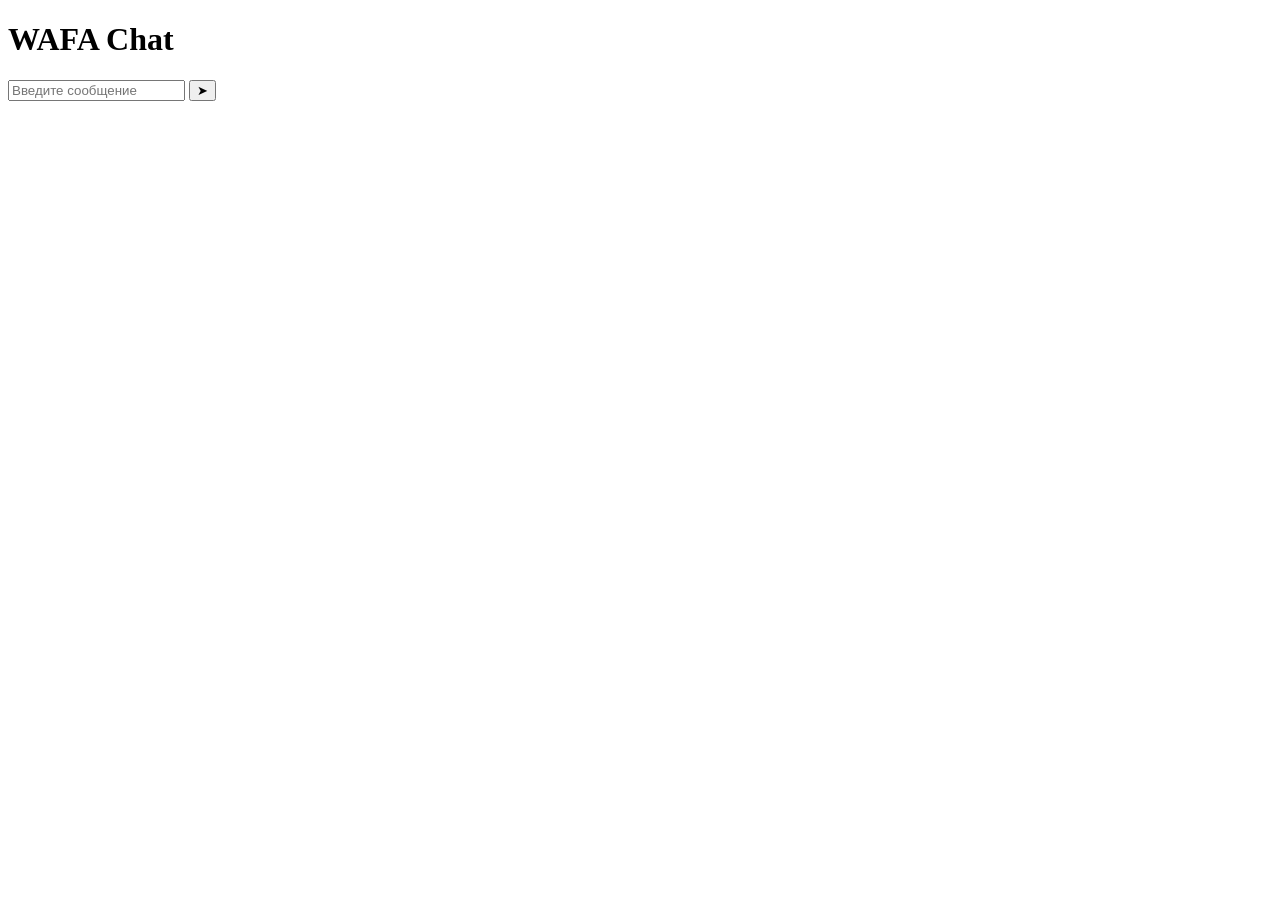
==== index.html @ 87dff48b "Create index.html" ====
<!DOCTYPE html>
<html lang="ru">
<head>
    <meta charset="UTF-8">
    <title>WAFA Chat</title>
    <link rel="stylesheet" href="style.css">
</head>
<body>

<div class="chat">

<h1>WAFA Chat</h1>

<div id="messages"></div>

<div class="send">
<input id="text" placeholder="Введите сообщение">
<button onclick="send()">➤</button>
</div>

</div>

<script src="app.js"></script>
</body>
</html>
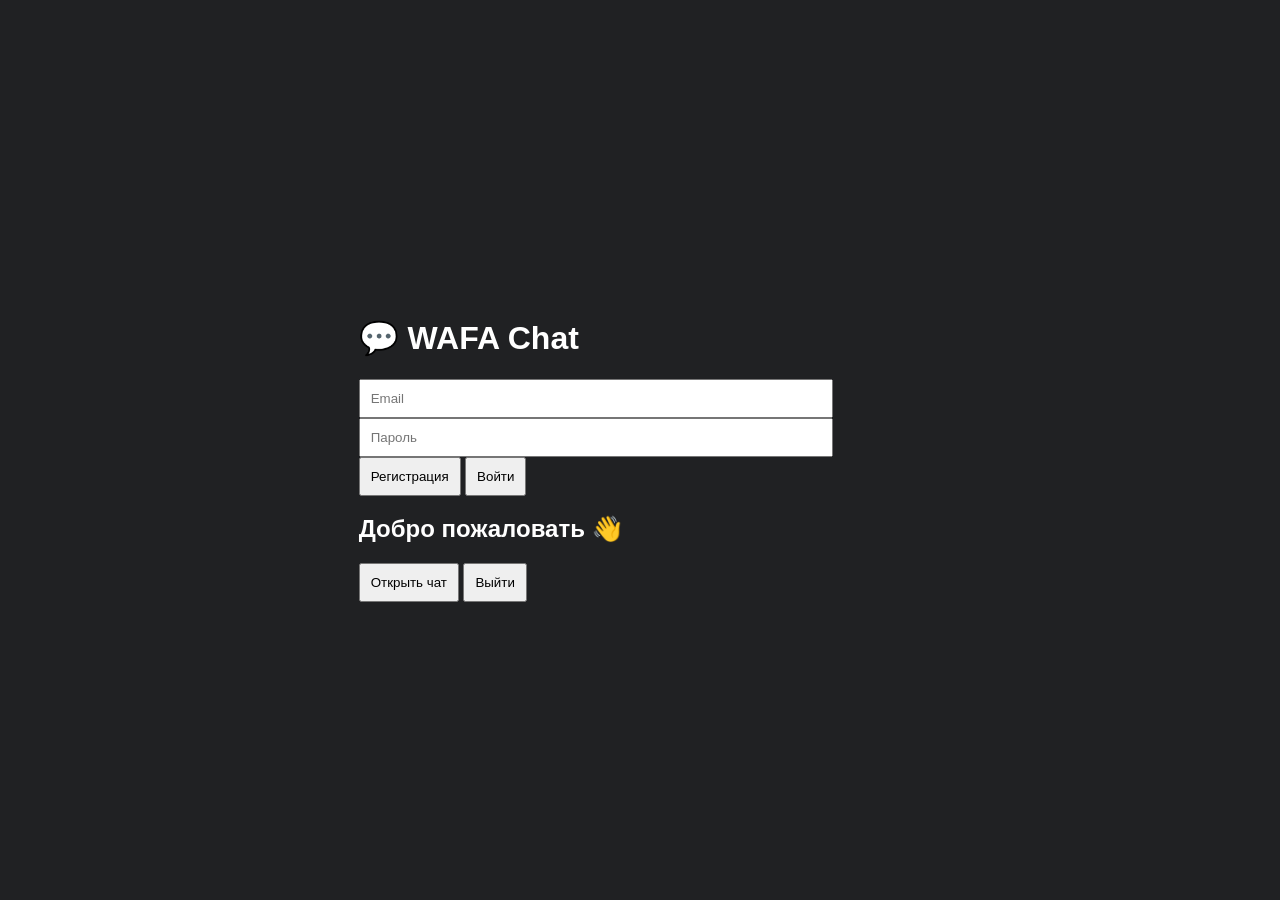
==== commit b812c11f: "Update index.html" ====
--- a/index.html
+++ b/index.html
@@ -1,25 +1,60 @@
 <!DOCTYPE html>
 <html lang="ru">
 <head>
-    <meta charset="UTF-8">
-    <title>WAFA Chat</title>
-    <link rel="stylesheet" href="style.css">
+<meta charset="UTF-8">
+<meta name="viewport" content="width=device-width, initial-scale=1.0">
+
+<title>WAFA Chat</title>
+
+<link rel="stylesheet" href="style.css">
+
 </head>
+
 <body>
 
-<div class="chat">
+<div class="container">
 
-<h1>WAFA Chat</h1>
+<h1>💬 WAFA Chat</h1>
 
-<div id="messages"></div>
+<div class="auth">
 
-<div class="send">
-<input id="text" placeholder="Введите сообщение">
-<button onclick="send()">➤</button>
-</div>
+<input id="email" type="email" placeholder="Email">
+
+<input id="password" type="password" placeholder="Пароль">
+
+<button id="register">
+Регистрация
+</button>
+
+<button id="login">
+Войти
+</button>
 
 </div>
 
-<script src="app.js"></script>
+
+<div id="userPanel" class="hidden">
+
+<h2>
+Добро пожаловать 👋
+</h2>
+
+<button id="openChat">
+Открыть чат
+</button>
+
+<button id="logout">
+Выйти
+</button>
+
+</div>
+
+
+</div>
+
+
+<script type="module" src="app.js"></script>
+
+
 </body>
 </html>
--- a/style.css
+++ b/style.css
@@ -0,0 +1,36 @@
+body{
+background:#202123;
+color:white;
+font-family:Arial;
+margin:0;
+display:flex;
+justify-content:center;
+align-items:center;
+height:100vh;
+}
+
+.chat{
+width:400px;
+background:#2b2d31;
+padding:20px;
+border-radius:12px;
+}
+
+#messages{
+height:350px;
+overflow:auto;
+background:#1e1f22;
+padding:10px;
+margin-bottom:10px;
+border-radius:8px;
+}
+
+input{
+width:80%;
+padding:10px;
+}
+
+button{
+padding:10px;
+cursor:pointer;
+}
